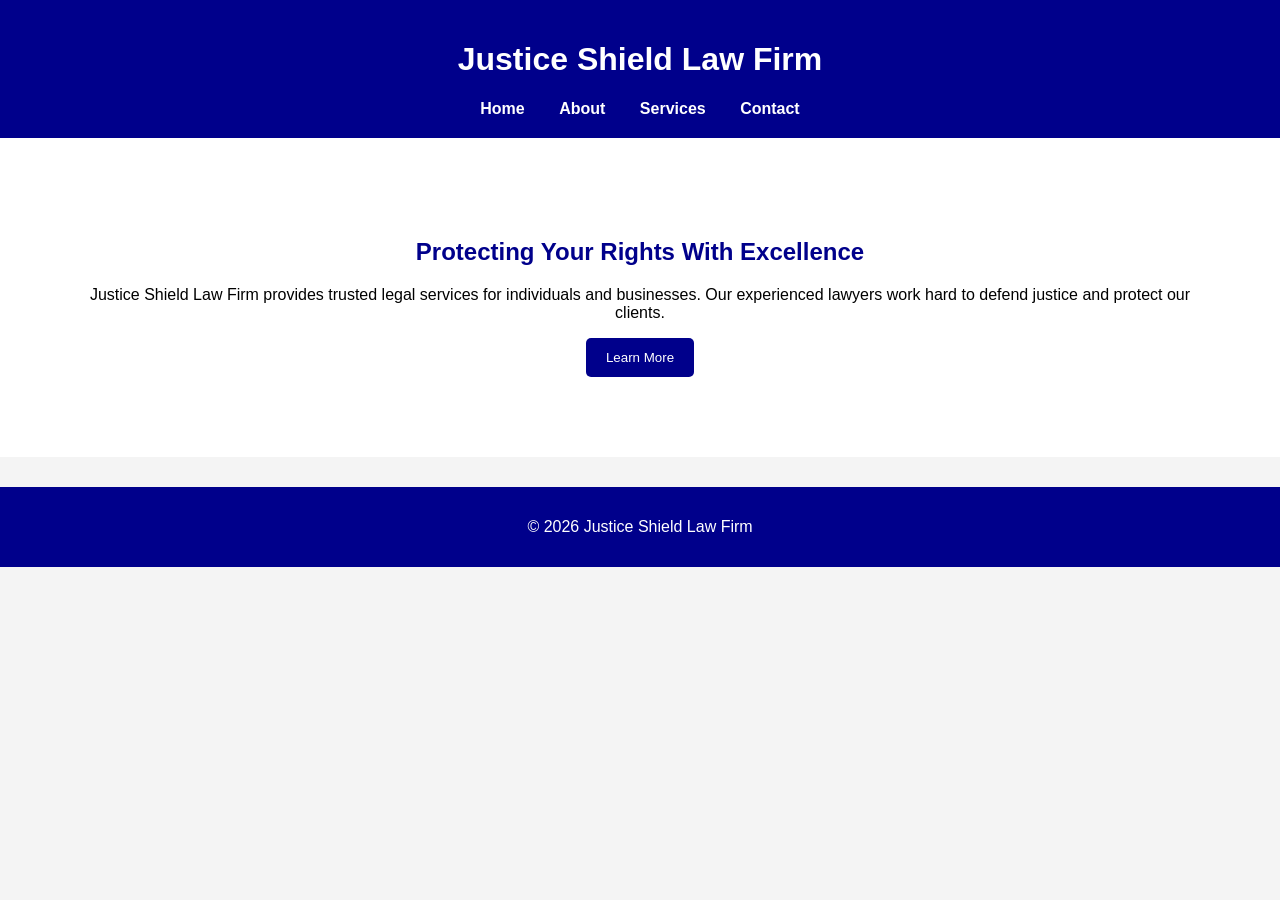
==== index.html @ 77d4a6f0 "Add files via upload" ====
<!DOCTYPE html>
<html>
<head>
    <title>Justice Shield Law Firm</title>
    <link rel="stylesheet" href="style.css">
</head>

<body>

<header>
    <h1>Justice Shield Law Firm</h1>

    <nav>
        <a href="index.html">Home</a>
        <a href="about.html">About</a>
        <a href="services.html">Services</a>
        <a href="contact.html">Contact</a>
    </nav>
</header>

<section class="hero">
    <h2>Protecting Your Rights With Excellence</h2>
    <p>
        Justice Shield Law Firm provides trusted legal services
        for individuals and businesses. Our experienced lawyers
        work hard to defend justice and protect our clients.
    </p>

    <button>Learn More</button>
</section>

<footer>
    <p>© 2026 Justice Shield Law Firm</p>
</footer>

</body>
</html>
---- style.css ----
body {
  margin: 0;
  font-family: Arial, sans-serif;
  background-color: #f4f4f4;
}

header {
  background-color: darkblue;
  color: white;
  padding: 20px;
  text-align: center;
}

nav {
  margin-top: 10px;
}

nav a {
  color: white;
  text-decoration: none;
  margin: 15px;
  font-weight: bold;
}

nav a:hover {
  color: yellow;
}

.hero {
  text-align: center;
  padding: 80px;
  background-color: white;
}

.hero h2 {
  color: darkblue;
}

button {
  background-color: darkblue;
  color: white;
  padding: 12px 20px;
  border: none;
  border-radius: 5px;
}

.content {
  padding: 50px;
}

ul li {
  margin: 10px 0;
}

footer {
  background-color: darkblue;
  color: white;
  text-align: center;
  padding: 15px;
  margin-top: 30px;
}
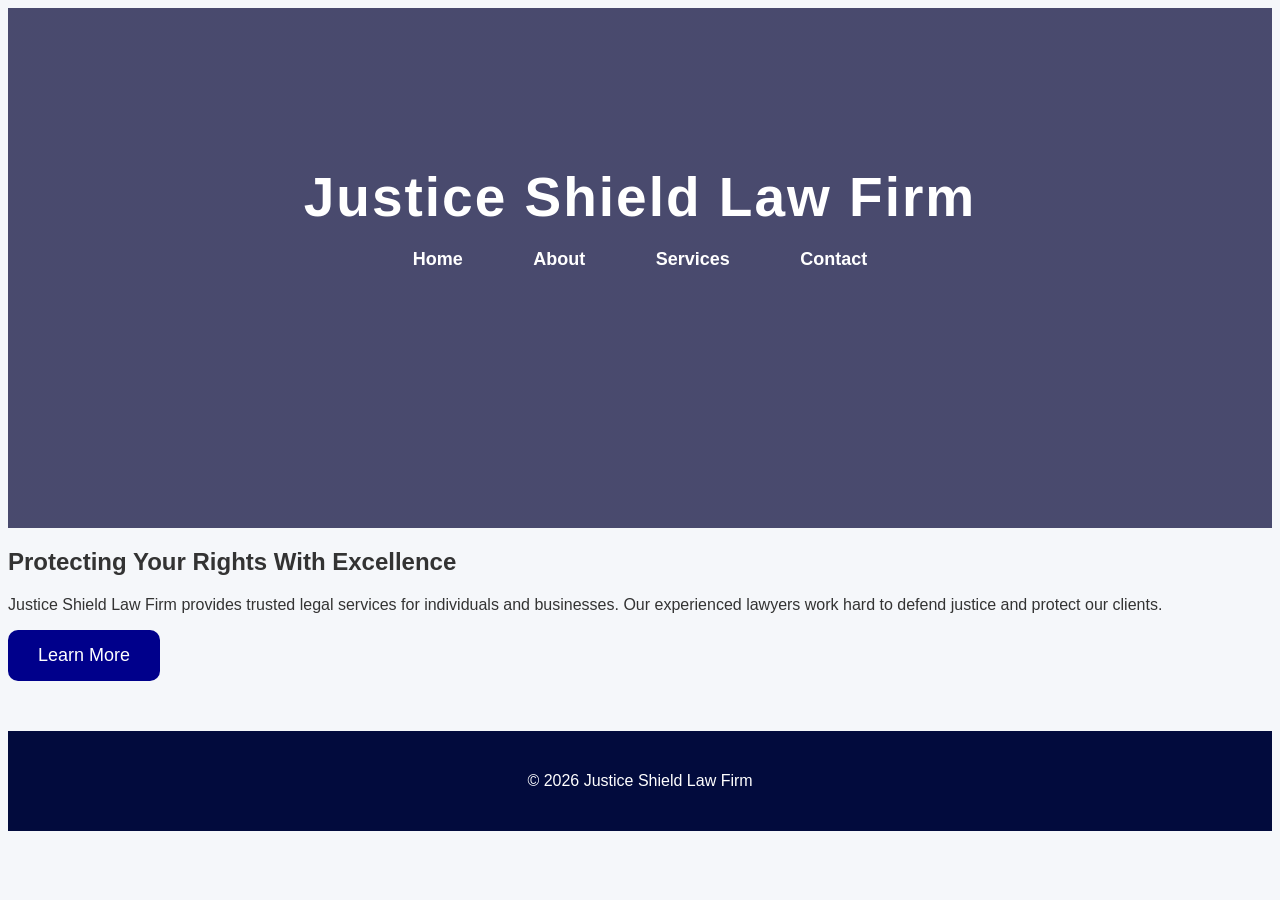
==== commit 7d8a0e8d: "Update index.html" ====
--- a/index.html
+++ b/index.html
@@ -26,7 +26,16 @@
         work hard to defend justice and protect our clients.
     </p>
 
-    <button>Learn More</button>
+<button onclick="showMessage()">Learn More</button>
+
+<p id="info"></p>
+
+<script>
+function showMessage() {
+    document.getElementById("info").innerHTML =
+    "Justice Shield Law Firm provides trusted legal services including criminal defense, family law, and legal consultation. We are committed to protecting your rights and giving every client professional representation.";
+}
+</script>
 </section>
 
 <footer>
@@ -34,4 +43,4 @@
 </footer>
 
 </body>
-</html>+</html>
--- a/style.css
+++ b/style.css
@@ -1,61 +1,176 @@
-body {
-  margin: 0;
-  font-family: Arial, sans-serif;
-  background-color: #f4f4f4;
+{
+    margin: 0;
+    padding: 0;
+    box-sizing: border-box;
 }
 
-header {
-  background-color: darkblue;
-  color: white;
-  padding: 20px;
-  text-align: center;
+body{
+    font-family: Arial, sans-serif;
+    background-color: #f5f7fa;
+    color: #333;
 }
 
-nav {
-  margin-top: 10px;
+
+
+header{
+    background: linear-gradient(rgba(0,0,50,0.7), rgba(0,0,50,0.7)),
+    url('https://images.unsplash.com/photo-1528740561666-dc2479dc08ab?q=80&w=1200&auto=format&fit=crop');
+    background-size: cover;
+    background-position: center;
+    height: 400px;
+    color: white;
+    text-align: center;
+    padding-top: 120px;
 }
 
-nav a {
-  color: white;
-  text-decoration: none;
-  margin: 15px;
-  font-weight: bold;
+header h1{
+    font-size: 55px;
+    margin-bottom: 20px;
+    letter-spacing: 2px;
 }
 
-nav a:hover {
-  color: yellow;
+
+
+nav{
+    margin-top: 20px;
 }
 
-.hero {
-  text-align: center;
-  padding: 80px;
-  background-color: white;
+nav a{
+    color: white;
+    text-decoration: none;
+    margin: 15px;
+    padding: 10px 18px;
+    font-size: 18px;
+    font-weight: bold;
+    border-radius: 8px;
+    transition: 0.3s;
 }
 
-.hero h2 {
-  color: darkblue;
+nav a:hover{
+    background-color: gold;
+    color: darkblue;
 }
 
-button {
-  background-color: darkblue;
-  color: white;
-  padding: 12px 20px;
-  border: none;
-  border-radius: 5px;
+
+
+hero{
+    text-align: center;
+    padding: 80px 20px;
+    background-color: white;
 }
 
-.content {
-  padding: 50px;
+hero h2{
+    font-size: 40px;
+    color: darkblue;
+    margin-bottom: 20px;
 }
 
-ul li {
-  margin: 10px 0;
+hero p{
+    width: 70%;
+    margin: auto;
+    line-height: 1.8;
+    font-size: 18px;
+    margin-bottom: 30px;
 }
 
-footer {
-  background-color: darkblue;
-  color: white;
-  text-align: center;
-  padding: 15px;
-  margin-top: 30px;
-}+
+
+button{
+    background-color: darkblue;
+    color: white;
+    padding: 15px 30px;
+    border: none;
+    border-radius: 10px;
+    font-size: 18px;
+    cursor: pointer;
+    transition: 0.3s;
+}
+
+button:hover{
+    background-color: gold;
+    color: darkblue;
+}
+
+
+
+content{
+    padding: 60px;
+    background-color: white;
+    width: 85%;
+    margin: 40px auto;
+    border-radius: 15px;
+    box-shadow: 0 5px 20px rgba(0,0,0,0.1);
+}
+
+content h2{
+    color: darkblue;
+    margin-bottom: 20px;
+    font-size: 35px;
+}
+
+content p{
+    line-height: 1.8;
+    font-size: 18px;
+    margin-bottom: 20px;
+}
+
+
+
+ul{
+    list-style: none;
+}
+
+ul li{
+    background-color: #eef2ff;
+    margin: 15px 0;
+    padding: 20px;
+    border-left: 8px solid darkblue;
+    border-radius: 10px;
+    font-size: 18px;
+}
+
+
+
+contact-box{
+   text-align: center;
+    padding: 40px;
+}
+
+contact-box p{
+    margin: 15px 0;
+    font-size: 20px;
+}
+
+
+
+footer{
+    background-color: #020b3d;
+    color: white;
+    text-align: center;
+    padding: 25px;
+    margin-top: 50px;
+    font-size: 16px;
+}
+
+
+
+image-section{
+    display: flex;
+    justify-content: center;
+    gap: 20px;
+    padding: 50px;
+    flex-wrap: wrap;
+}
+
+image-section img{
+    width: 300px;
+    height: 200px;
+    border-radius: 15px;
+    object-fit: cover;
+    transition: 0.3s;
+    box-shadow: 0 5px 15px rgba(0,0,0,0.2);
+}
+
+.image-section img:hover{
+    transform: scale(1.05);
+}
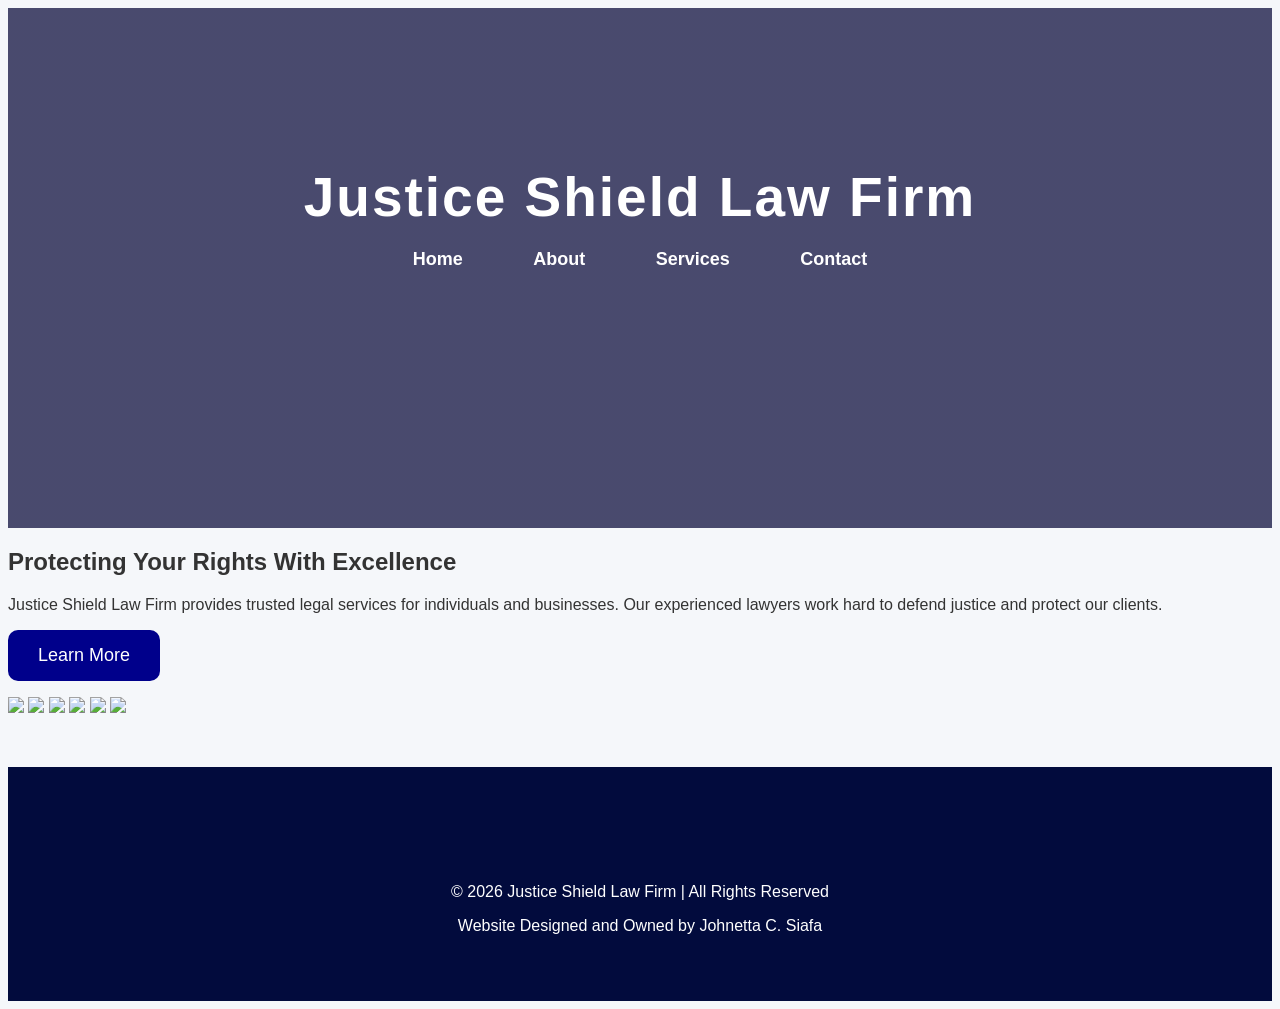
==== commit 4f1a7c5d: "Update index.html" ====
--- a/index.html
+++ b/index.html
@@ -37,9 +37,29 @@
 }
 </script>
 </section>
+    </section>
+
+<section class="image-section">
+
+<img src="https://picsum.photos/300/200?1">
+
+<img src="https://picsum.photos/300/200?2">
+
+<img src="https://picsum.photos/300/200?3">
+
+<img src="https://picsum.photos/300/200?4">
+
+<img src="https://picsum.photos/300/200?5">
+
+<img src="https://picsum.photos/300/200?6">
+
+</section>
 
 <footer>
-    <p>© 2026 Justice Shield Law Firm</p>
+<footer>
+    <p>© 2026 Justice Shield Law Firm | All Rights Reserved</p>
+
+    <p>Website Designed and Owned by Johnetta C. Siafa</p>
 </footer>
 
 </body>
--- a/style.css
+++ b/style.css
@@ -174,3 +174,103 @@
 .image-section img:hover{
     transform: scale(1.05);
 }
+info{
+    margin-top: 25px;
+    font-size: 18px;
+    color: darkblue;
+    background-color: #eef2ff;
+    padding: 20px;
+    border-radius: 15px;
+    width: 80%;
+    margin-left: auto;
+    margin-right: auto;
+}
+```css id="extraspice01"
+
+
+html{
+    scroll-behavior: smooth;
+}
+
+
+
+h1, h2{
+    transition: 0.3s;
+}
+
+h1:hover, h2:hover{
+    text-shadow: 0 0 15px gold;
+}
+
+
+
+.content:hover{
+    transform: translateY(-5px);
+
+    transition: 0.3s;
+}
+
+
+::-webkit-scrollbar{
+    width: 12px;
+}
+
+::-webkit-scrollbar-track{
+    background: #dbe4f0;
+}
+
+::-webkit-scrollbar-thumb{
+    background: darkblue;
+    border-radius: 10px;
+}
+
+::-webkit-scrollbar-thumb:hover{
+    background: gold;
+}
+
+
+
+hero{
+    animation: fadeIn 1.5s ease;
+}
+
+@keyframes fadeIn{
+    from{
+        opacity: 0;
+        transform: translateY(30px);
+    }
+
+    to{
+        opacity: 1;
+        transform: translateY(0);
+    }
+}
+
+
+
+.image-section img:hover{
+    box-shadow: 0 10px 30px rgba(0,0,0,0.4);
+}
+
+
+
+nav a{
+    position: relative;
+}
+
+nav a::after{
+    content: "";
+
+    position: absolute;
+
+    left: 0;
+    bottom: -5px;
+
+    width: 0%;
+    height: 3px;
+
+    background: gold;
+
+    transition: 0.3s
+```
+        
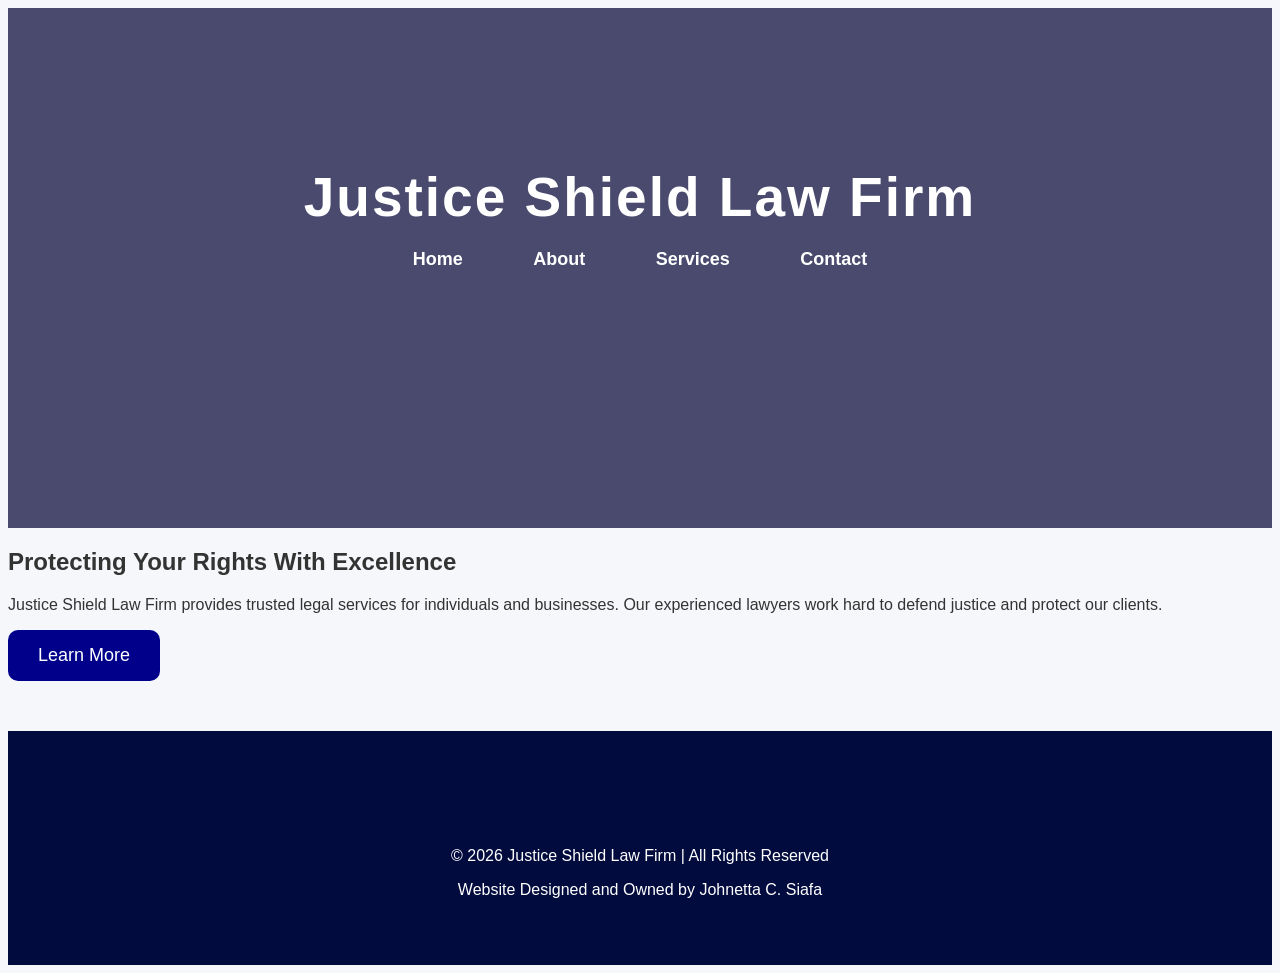
==== commit 4074d8c4: "Update index.html" ====
--- a/index.html
+++ b/index.html
@@ -41,19 +41,7 @@
 
 <section class="image-section">
 
-<img src="https://picsum.photos/300/200?1">
 
-<img src="https://picsum.photos/300/200?2">
-
-<img src="https://picsum.photos/300/200?3">
-
-<img src="https://picsum.photos/300/200?4">
-
-<img src="https://picsum.photos/300/200?5">
-
-<img src="https://picsum.photos/300/200?6">
-
-</section>
 
 <footer>
 <footer>
--- a/style.css
+++ b/style.css
@@ -95,7 +95,7 @@
 
 content{
     padding: 60px;
-    background-color: white;
+    background-color: magenta;
     width: 85%;
     margin: 40px auto;
     border-radius: 15px;
@@ -163,12 +163,12 @@
 }
 
 image-section img{
-    width: 300px;
-    height: 200px;
-    border-radius: 15px;
+    width: 140px;
+    height: 90px;
+    border-radius: 12px;
     object-fit: cover;
     transition: 0.3s;
-    box-shadow: 0 5px 15px rgba(0,0,0,0.2);
+    box-shadow: 0 4px 10px rgba(0,0,0,0.2);
 }
 
 .image-section img:hover{
@@ -272,5 +272,6 @@
     background: gold;
 
     transition: 0.3s
-```
+}
+
         
